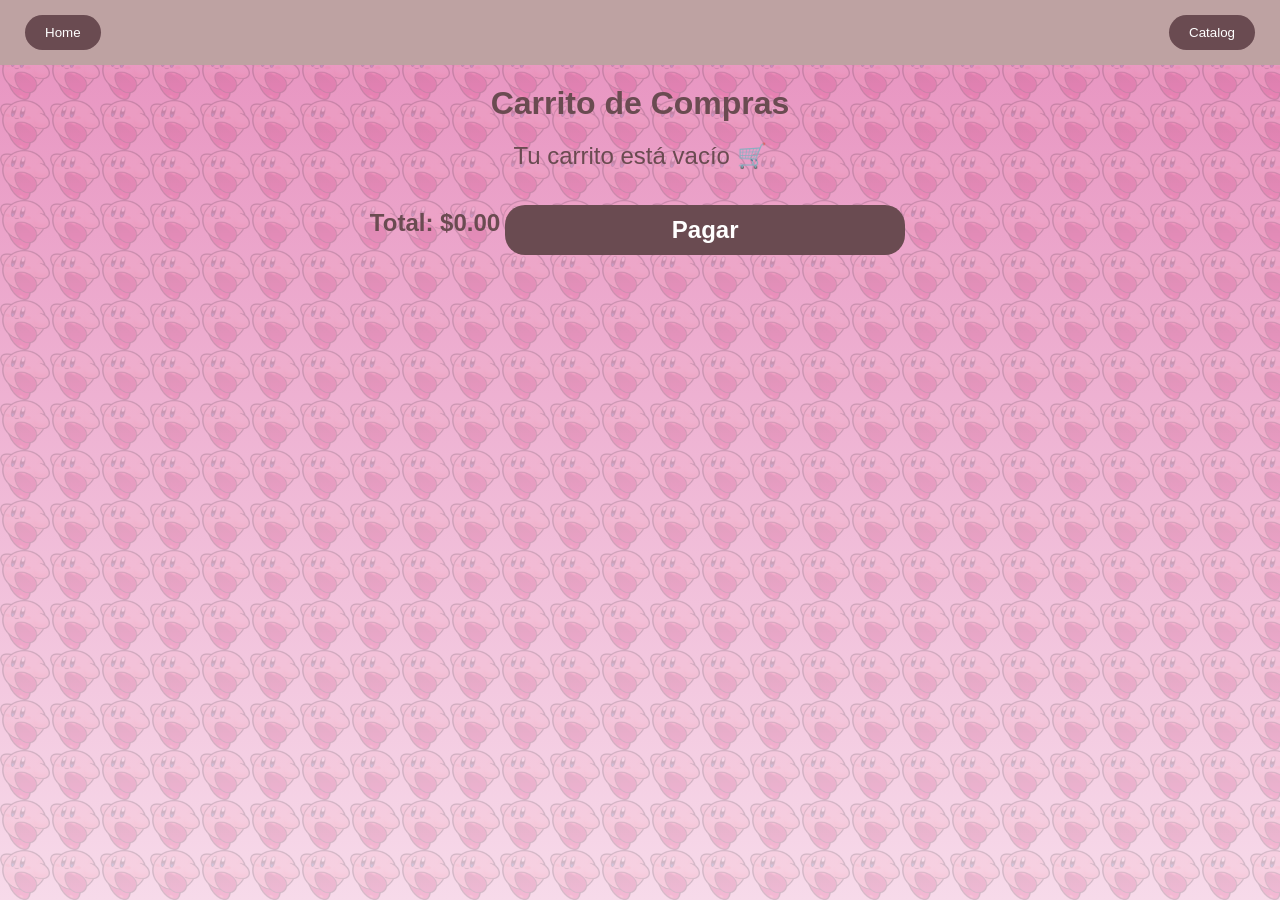
==== Html/cart.html @ 445b3a56 "Initial commit - Kirby Shop V2 complete" ====
<!DOCTYPE html>
<html lang="en">
<head>
    <link rel="stylesheet" href="../Css/cart.css">
    <meta charset="UTF-8">
    <meta name="viewport" content="width=device-width, initial-scale=1.0">
    <title>Document</title>
</head>
<body>
    
    <header class='header'> 
        
         <a href="../index.html"><button class='header__button' id="btn-home">Home</button></a>
        <button class='header__button' id="btn-catalog">Catalog</button>

                <!-- top menu -->
    <nav class="catalog-menu" id="catalog-menu">
        <a href="#" class="catalog-menu__link" data-category="peluches">Peluches</a>
       
        <a href="#" class="catalog-menu__link" data-category="juegos">Juegos</a>
    </nav>
    </header>

    <div class="cart-container">
        <h2>Carrito de Compras</h2>


        <div id="cart-items" class="cart-items">
            <!-- Los productos del carrito se agregarán aquí dinámicamente -->
             
             </div>
        <div class="cart-total">
            <p>Total: $<span id="cart-total">0.00</span></p>
            <button id="checkout-button" class="checkout-button">Pagar</button>
        </div>

    </div>
    <script src="../Js/main.js"></script>
    <script src="../Js/cart.js"></script>
    
</body>
</html>
---- Css/cart.css ----
:root{
    --backcolour: #bea2a2;
    --btnclor: rgb(106, 75, 81);
    --wht: #fff;
    --pinkirby: #e791bf;
    --whitekirby: #f7daea;

}
*, *::before, *::after {
  box-sizing: border-box;
}


body {
  margin: 0;
  padding: 0;
  background: linear-gradient(to bottom, var(--pinkirby), var(--whitekirby));
    min-height: 100vh; /* Ocupa como mínimo el 100% del alto de la ventana */
  display: flex;
  flex-direction: column; /* Organiza header, container y footer en columna */
}
h3{
  text-align: center;
  font-family: 'Arial', sans-serif;
  color: var(--btnclor);
  font-size: 1.5rem;
  margin: 0;
}
p{
  text-align: center;
  font-family: 'Arial', sans-serif;
  color: var(--btnclor);
  font-size: 1.5rem;
  margin: 0;
}



/* Capa de fondo para el patrón de Kirby */
body::before {
  content: "";
  position: fixed;
  top: 0;
  left: 0;
  width: 100%;
  height: 100%;
  padding: 10px;
  
  background-image: url('../img/background.webp'); /* Asegúrate de que la ruta sea correcta */
  background-repeat: repeat;
  background-size: 50px 50px; /* Ajusta el tamaño según qué tan tupido lo quieras */
  
  opacity: 0.15; /* 👈 Le da un efecto marca de agua súper suave (15% de opacidad) */
  z-index: -1;   /* Lo manda detrás de todo el contenido */
}

header{
background-color: var(--backcolour);
width: 100%;
margin-top: 0;
align-items: center;
justify-content: space-between;
display: flex;
padding: 10px 20px;
z-index: 10;
position: relative; /* Asegura que el header esté en el flujo normal del documento */
}


.header__button{
background-color: var(--btnclor);
border: none;
padding: 10px 20px;
margin: 5px;
cursor: pointer;
color: var(--wht);
border-radius: 10px;
border-radius: 20px;
transition: background-color 0.3s ease, color 0.3s ease;
}

.checkout-button{
  font-size: 1.5rem;
  font-weight: bold;
  padding: 10px 20px;
  margin: 5px;
  cursor: pointer;
width: 90%;
max-width: 400px;
height: 50px;
background-color: var(--btnclor);
border: none;
padding: 10px 20px;
margin: 5px;
cursor: pointer;
color: var(--wht);
border-radius: 10px;
border-radius: 20px;
margin-top: 20px;
transition: background-color 0.3s ease, color 0.3s ease;
}

.remove-btn{
  background-color: var(--btnclor);
border: none;
padding: 10px 20px;
margin: 5px;
cursor: pointer;
color: var(--wht);
border-radius: 10px;
border-radius: 20px;
transition: background-color 0.3s ease, color 0.3s ease;
}
/* Top menu */

.catalog-menu {
  position: absolute;
  top: 100%; /* Ajusta según el alto exacto de tu header */
  left: 0;
  width: 100%;
  background-color: var(--btnclor);
  display: flex;
  justify-content: center;
  gap: 20px;
  padding: 15px 0;
  z-index: 9;
  border-radius: 0 0 10px 10px;
  transition: background-color 0.3s ease, color 0.3s ease;
  
  /* Estado oculto hacia arriba */
  transform: translateY(-100%);
  opacity: 0;
  visibility: hidden;
  
  /* Transición suave para el efecto de cortina */
  transition: transform 0.4s ease, opacity 0.4s ease, visibility 0.4s ease;
  box-shadow: 0 4px 10px rgba(0, 0, 0, 0.15);
}

/* Estado visible al hacer clic */
.catalog-menu.active {
  transform: translateY(0);
  opacity: 1;
  visibility: visible;
}

.cart-container h2 {
  text-align: center;
  font-family: 'Arial', sans-serif;
  color: var(--btnclor);
  font-size: 2rem;
  margin: 20px 0;
}

.cart-item{
  display: flex;
  align-items: center;
  justify-content: space-between;
  background-color: rgba(255,255,255,0.7);
  border-radius: 10px;
  padding: 12px 20px;
  margin-bottom: 10px;
  box-shadow: 0 2px 6px rgba(0, 0, 0, 0.1);
}

.cart-item img {
  width: 70px;
  height: 70px;
  object-fit: cover;
  border-radius: 15px;
  border: 2px solid var(--btnclor);
  flex-shrink: 0;
  margin-right: 15px;
}

.cart-item-details {
  flex-grow: 1;
  text-align: left;
}
.cart-item-details h3 {
  margin: 0;
  font-size: 1.1rem;}

.cart-item-details p {
  margin: 5px 0 0;
  font-size: 0.9rem;}

/* Enlaces del submenú */
.catalog-menu__link {
  color: var(--wht);
  text-decoration: none;
  font-weight: bold;
  padding: 8px 16px;
  border-radius: 8px;
  transition: background-color 0.3s ease, color 0.3s ease;
}
.cart-total{
  font-size: 1.7rem;
  font-weight: bold;
  margin-top: 15px;
  display: flex;
  align-items: center;
  justify-content: center;
}

/* Hovers*/
.catalog-menu__link:hover {
  background-color: var(--pinkirby);
  color: var(--btnclor);
}

.remove-btn:hover{
  background-color: #e93074;
  color: white;
}
.checkout-button:hover{
  background-color: #40c178;
  color: white;
}
.header__button:hover{
  background-color: var(--pinkirby);
  color: var(--btnclor);
}
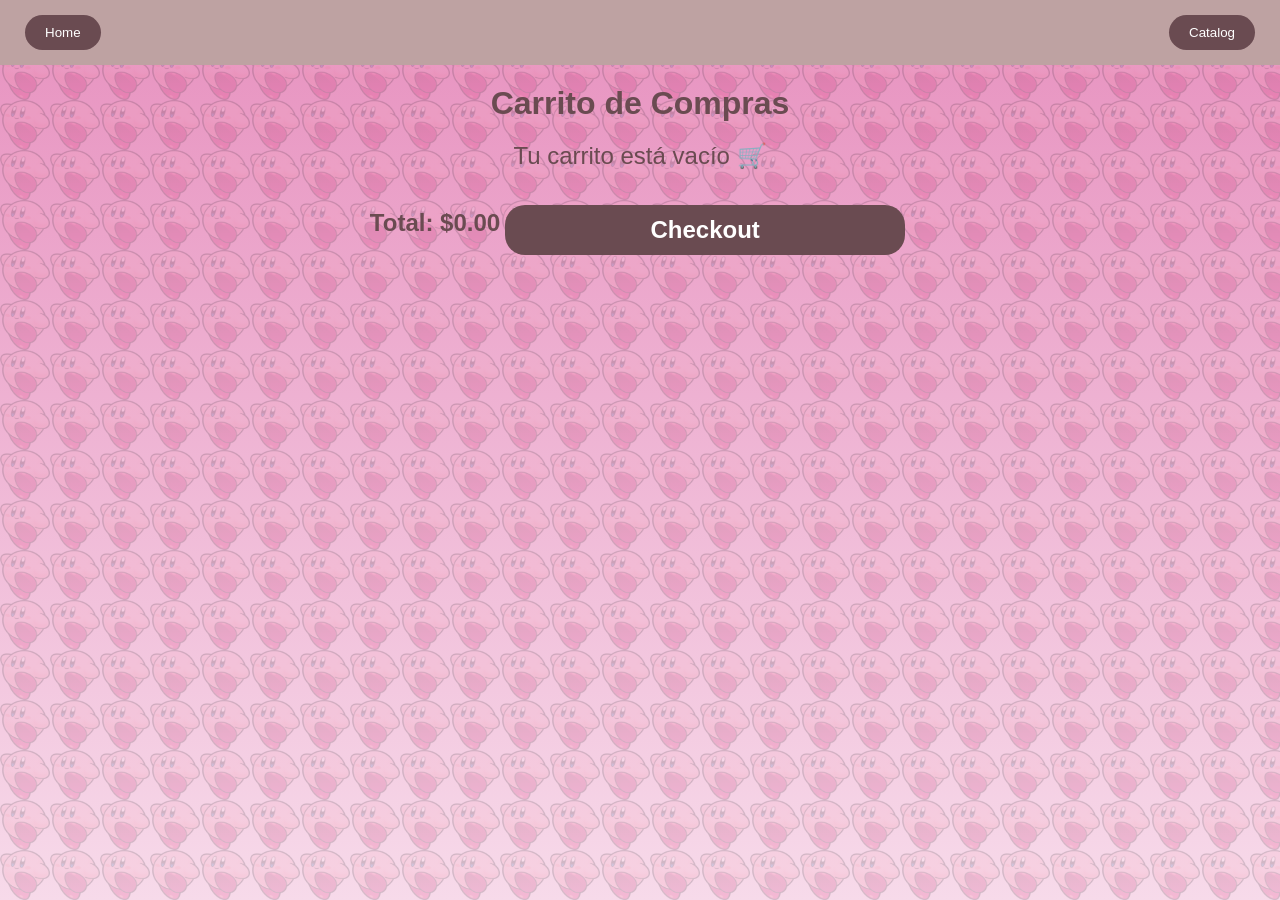
==== commit 17012a93: "lenguage changes and v2.1 complete" ====
--- a/Html/cart.html
+++ b/Html/cart.html
@@ -31,7 +31,7 @@
              </div>
         <div class="cart-total">
             <p>Total: $<span id="cart-total">0.00</span></p>
-            <button id="checkout-button" class="checkout-button">Pagar</button>
+            <button id="checkout-button" class="checkout-button">Checkout   </button>
         </div>
 
     </div>
--- a/Css/cart.css
+++ b/Css/cart.css
@@ -35,7 +35,9 @@
 }
 
 
-
+.btn-catalog{
+  visibility: hidden;
+}
 /* Capa de fondo para el patrón de Kirby */
 body::before {
   content: "";
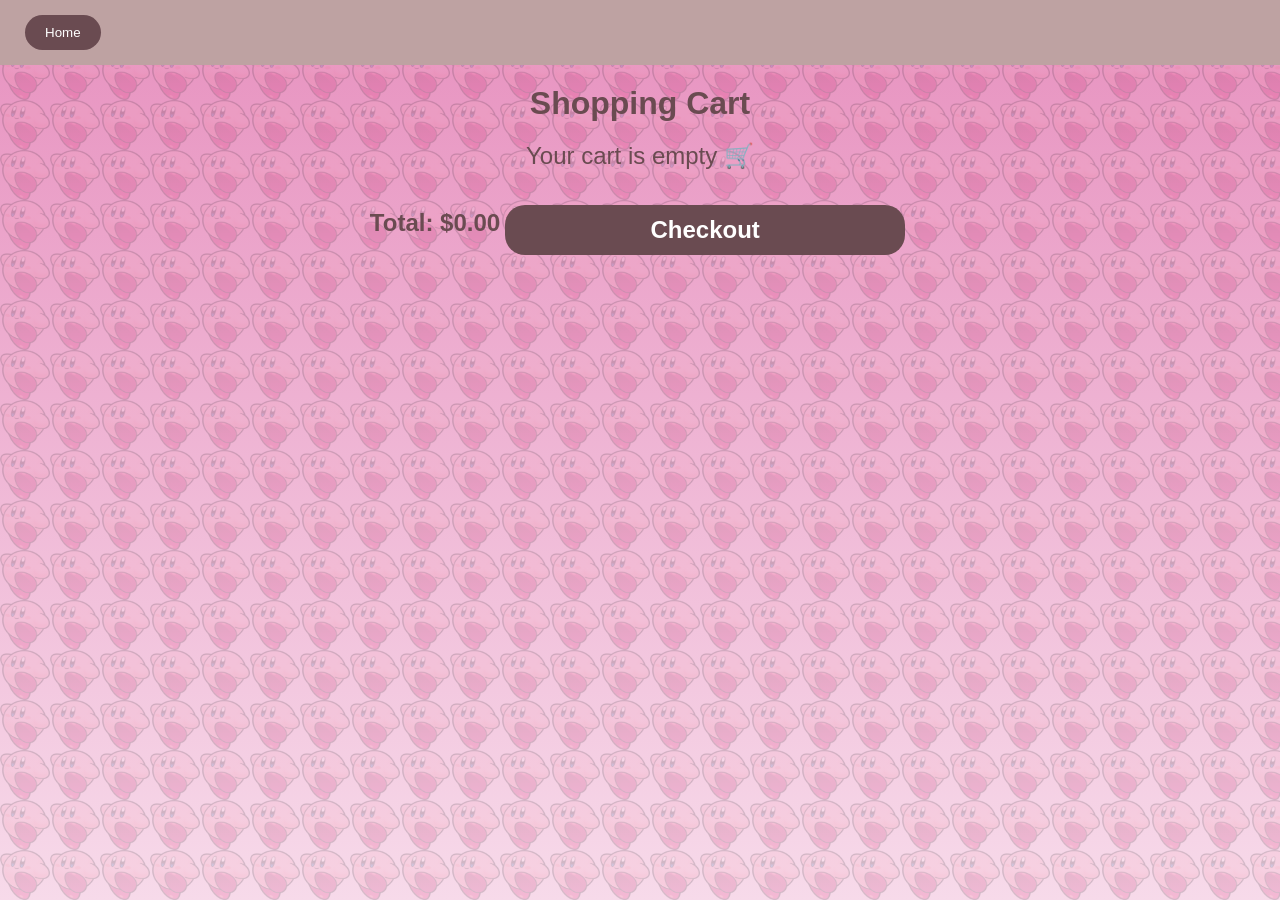
==== commit 406c381e: "lenguage changes and v2.1 completed" ====
--- a/Html/cart.html
+++ b/Html/cart.html
@@ -11,7 +11,7 @@
     <header class='header'> 
         
          <a href="../index.html"><button class='header__button' id="btn-home">Home</button></a>
-        <button class='header__button' id="btn-catalog">Catalog</button>
+        <button class='header__button btn-catalog' id="btn-catalog">Catalog</button>
 
                 <!-- top menu -->
     <nav class="catalog-menu" id="catalog-menu">
@@ -22,7 +22,7 @@
     </header>
 
     <div class="cart-container">
-        <h2>Carrito de Compras</h2>
+        <h2>Shopping Cart</h2>
 
 
         <div id="cart-items" class="cart-items">
--- a/Css/cart.css
+++ b/Css/cart.css
@@ -101,6 +101,9 @@
 margin-top: 20px;
 transition: background-color 0.3s ease, color 0.3s ease;
 }
+.btn-catalog{
+  visibility: hidden;
+}
 
 .remove-btn{
   background-color: var(--btnclor);
